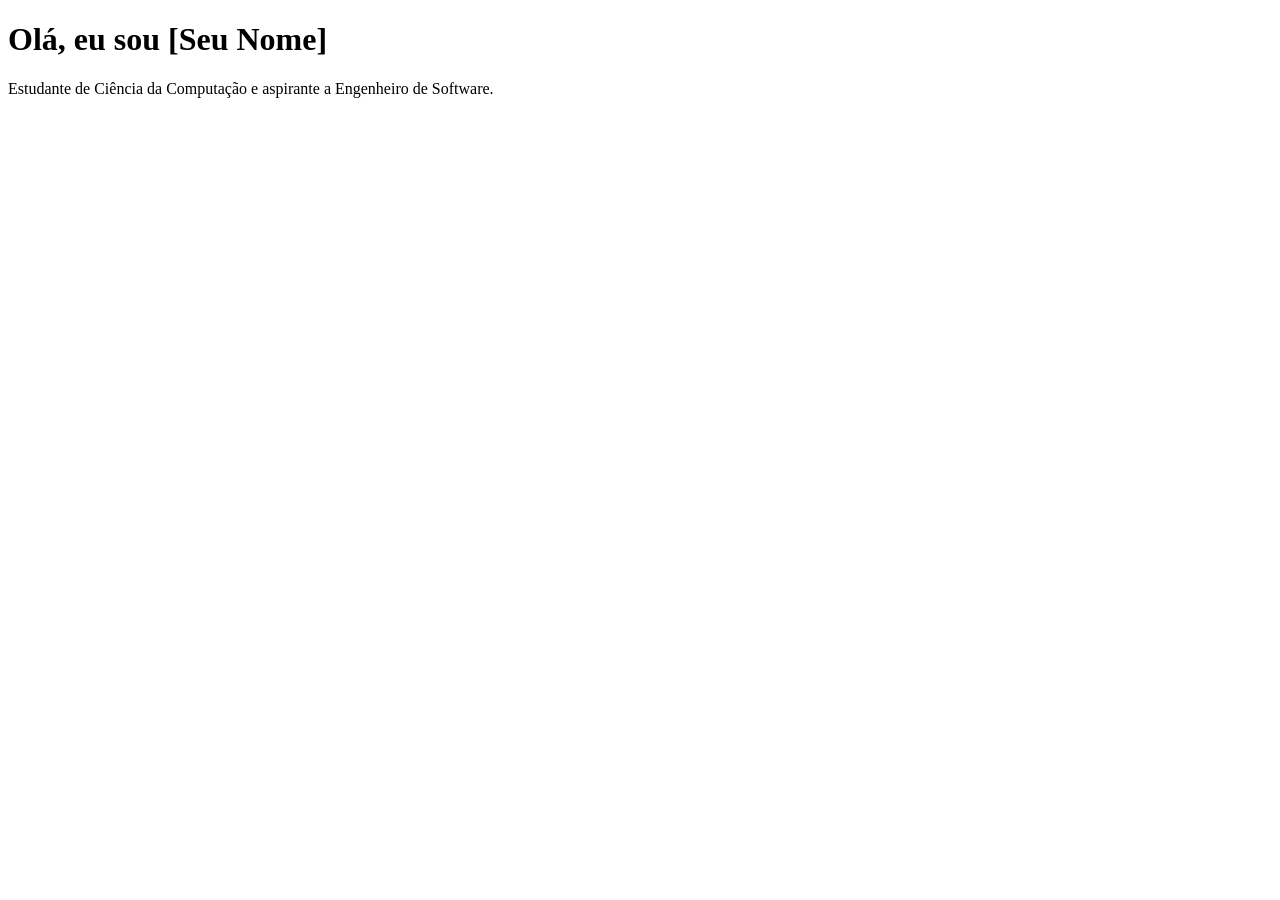
==== index.html @ ccb89460 "Fazendo primeiro commit da pagina." ====
<!DOCTYPE html>
<html lang="pt-BR">
<head>
    <meta charset="UTF-8">
    <title>Meu Portfólio</title>
</head>
<body>
    <h1>Olá, eu sou [Seu Nome]</h1>
    <p>Estudante de Ciência da Computação e aspirante a Engenheiro de Software.</p>
</body>
</html>
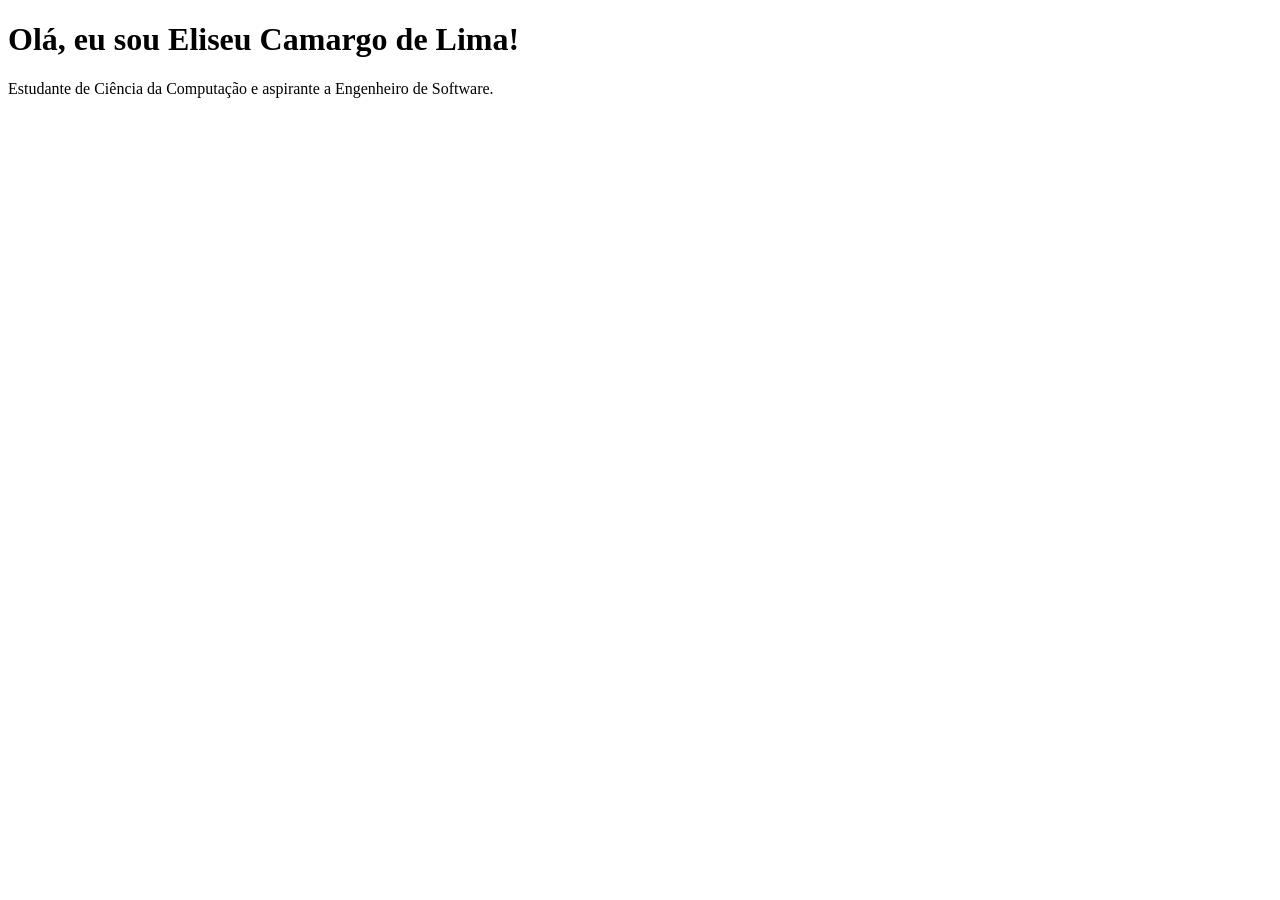
==== commit 2ff8016a: "Alterando nome que estava digitado errado" ====
--- a/index.html
+++ b/index.html
@@ -5,7 +5,7 @@
     <title>Meu Portfólio</title>
 </head>
 <body>
-    <h1>Olá, eu sou [Seu Nome]</h1>
+    <h1>Olá, eu sou Eliseu Camargo de Lima!</h1>
     <p>Estudante de Ciência da Computação e aspirante a Engenheiro de Software.</p>
 </body>
 </html>
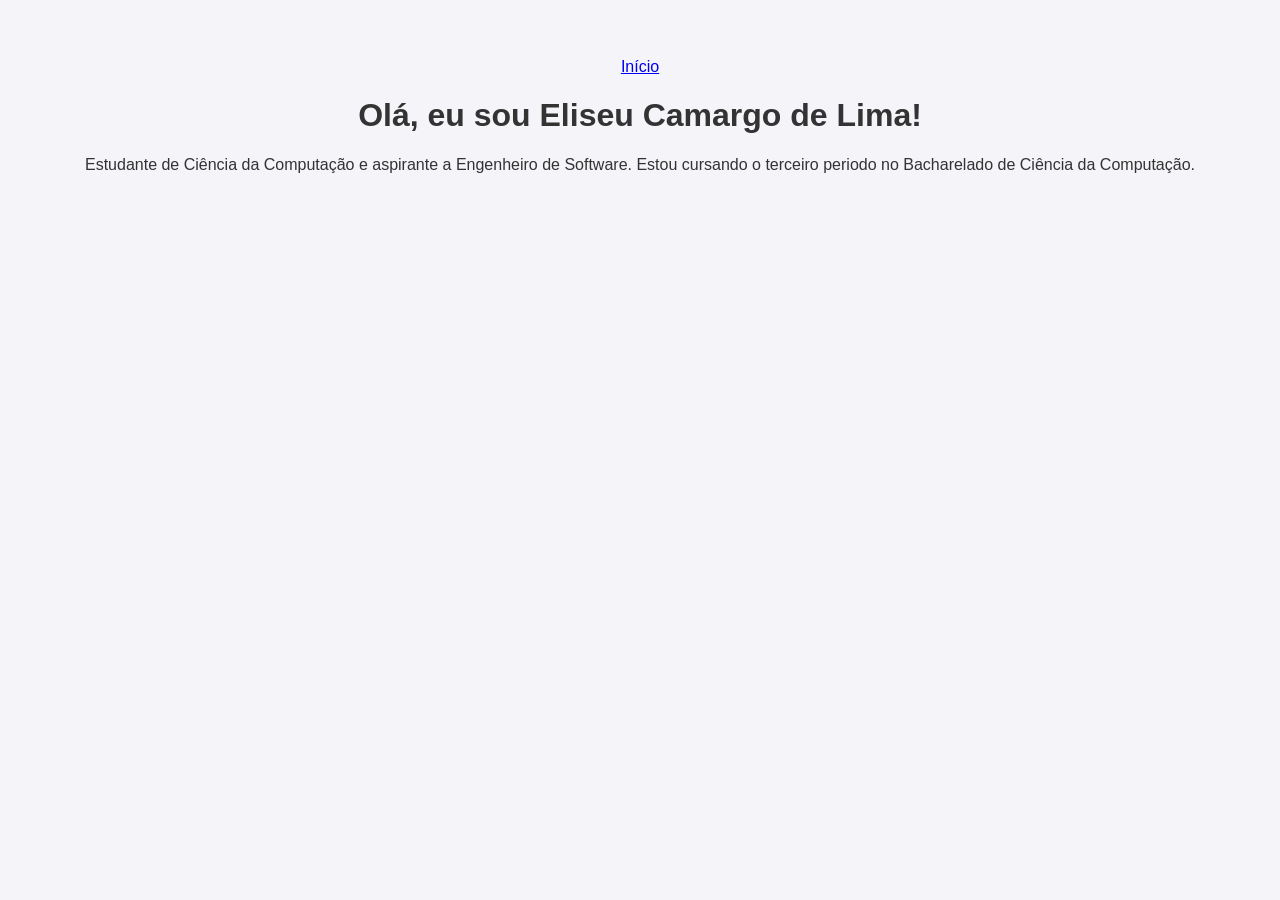
==== commit 36f7da94: "mudanças no header." ====
--- a/index.html
+++ b/index.html
@@ -1,11 +1,17 @@
 <!DOCTYPE html>
 <html lang="pt-BR">
 <head>
+    <header>
+      <nav>
+        <a href="index.html">Início</a>
+      </nav>
+    </header>
     <meta charset="UTF-8">
     <title>Meu Portfólio</title>
+    <link rel="stylesheet" href="style.css">
 </head>
 <body>
     <h1>Olá, eu sou Eliseu Camargo de Lima!</h1>
-    <p>Estudante de Ciência da Computação e aspirante a Engenheiro de Software.</p>
+    <p>Estudante de Ciência da Computação e aspirante a Engenheiro de Software. Estou cursando o terceiro periodo no Bacharelado de Ciência da Computação.</p>
 </body>
 </html>
--- a/style.css
+++ b/style.css
@@ -0,0 +1,7 @@
+body {
+    font-family: Arial, sans-serif;
+    background-color: #f4f4f9;
+    color: #333;
+    text-align: center;
+    padding-top: 50px;
+}
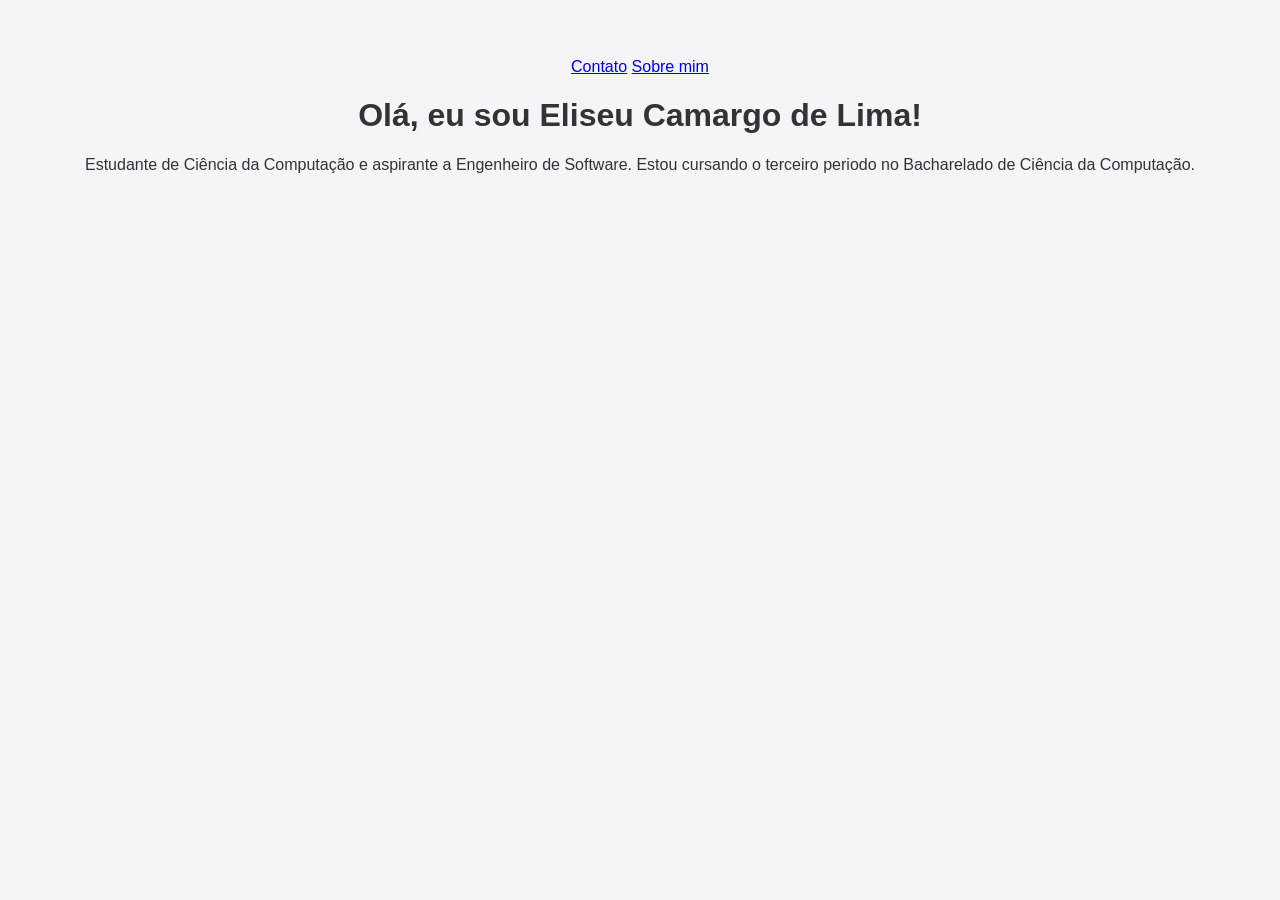
==== commit 1c4ae00e: "Pequenas mudanças em em contato e index, criado pagina sobre mim" ====
--- a/index.html
+++ b/index.html
@@ -3,7 +3,8 @@
 <head>
     <header>
       <nav>
-        <a href="index.html">Início</a>
+        <a href="contato.html">Contato</a>
+        <a href="sobre.html">Sobre mim</a>
       </nav>
     </header>
     <meta charset="UTF-8">
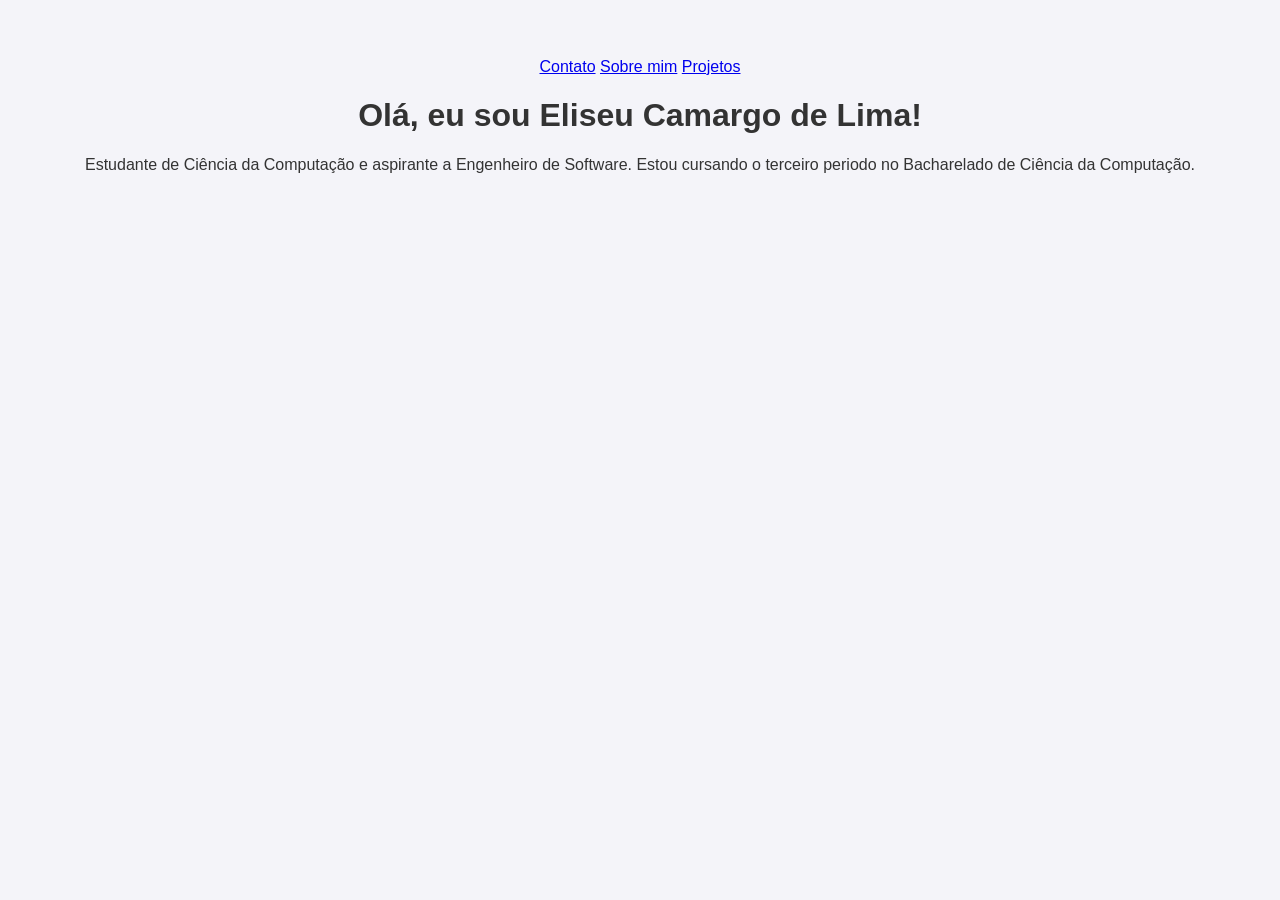
==== commit 89dcca8c: "Adicionada aba de projetos academicos, mudanças básicas no css" ====
--- a/index.html
+++ b/index.html
@@ -1,18 +1,19 @@
 <!DOCTYPE html>
 <html lang="pt-BR">
+<header>
+  <nav>
+    <a href="contato.html">Contato</a>
+    <a href="sobre.html">Sobre mim</a>
+    <a href="projetos.html">Projetos</a>
+  </nav>
 <head>
-    <header>
-      <nav>
-        <a href="contato.html">Contato</a>
-        <a href="sobre.html">Sobre mim</a>
-      </nav>
-    </header>
-    <meta charset="UTF-8">
-    <title>Meu Portfólio</title>
-    <link rel="stylesheet" href="style.css">
+  </header>
+  <meta charset="UTF-8">
+  <title>Meu Portfólio</title>
+  <link rel="stylesheet" href="style.css">
 </head>
 <body>
-    <h1>Olá, eu sou Eliseu Camargo de Lima!</h1>
-    <p>Estudante de Ciência da Computação e aspirante a Engenheiro de Software. Estou cursando o terceiro periodo no Bacharelado de Ciência da Computação.</p>
+  <h1>Olá, eu sou Eliseu Camargo de Lima!</h1>
+  <p>Estudante de Ciência da Computação e aspirante a Engenheiro de Software. Estou cursando o terceiro periodo no Bacharelado de Ciência da Computação.</p>
 </body>
 </html>
